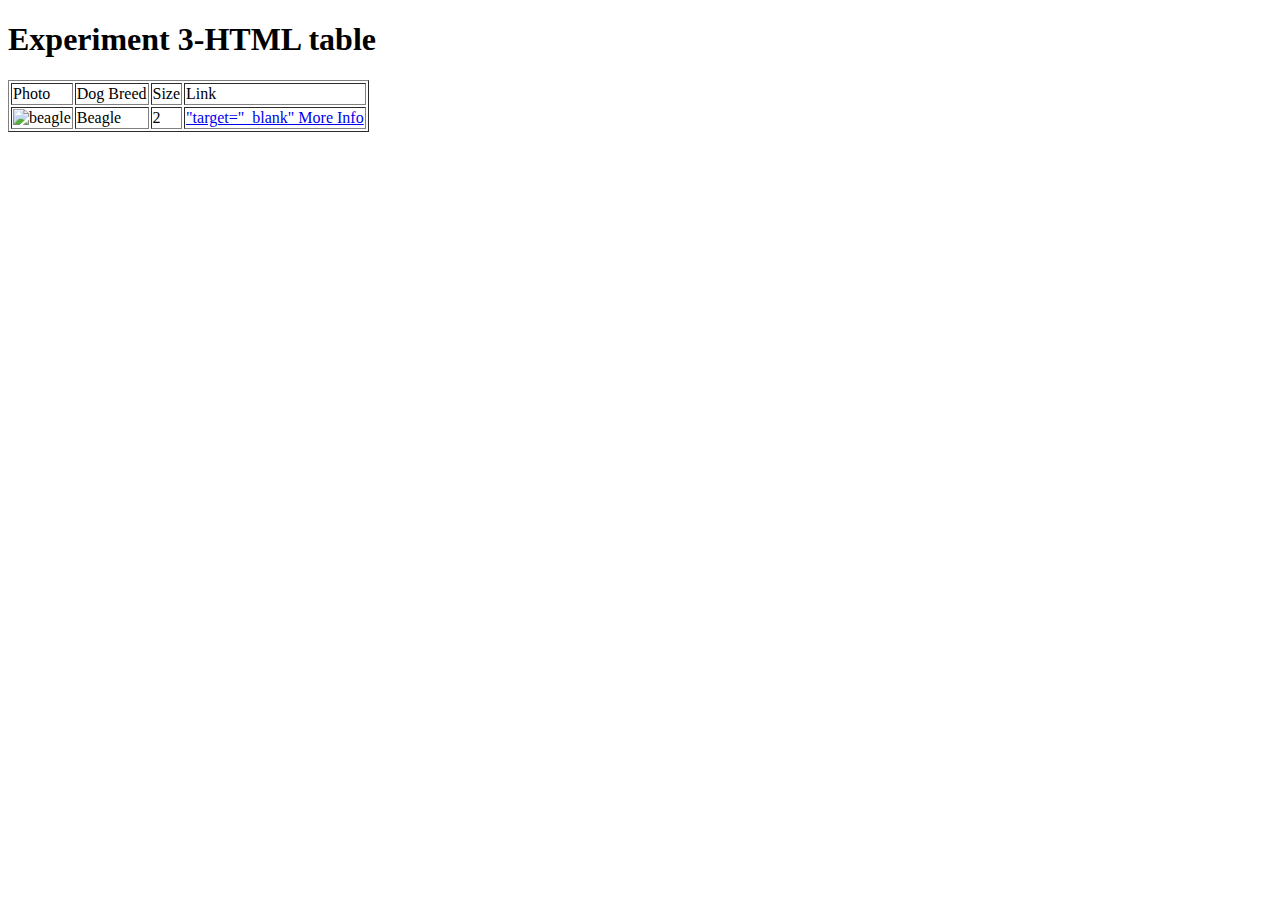
==== lesson3.2.html @ 60bb8d51 "Update lesson3.2.html" ====
<!DOCTYPE html>
<html lang="en">
<head>
    <meta charset="UTF-8">
    <meta name="viewport" content="width=device-width, initial-scale=1.0">
    <title>Experiment 3- HTML table </title>
</head>
<body>
    <h1>Experiment 3-HTML table</h1>
    <table border = '1'>
        <thead>
            <tr>
                <td>Photo</td>
                <td>Dog Breed</td>
                <td>Size</td>
                <td>Link</td>
            </tr>
        </thead>
<tbody>
    <td><img src="https://www.pngall.com/wp-content/uploads/4/Beagle-Dog-Transparent.png" alt="beagle"></td>
    <td>Beagle</td>
    <td> 2 </td>
    <td><a href="https://en.wikipedia.org/wiki/Beagle">"target="_blank" More Info</a></td>
</tbody>

    </table>
    
</body>
</html>
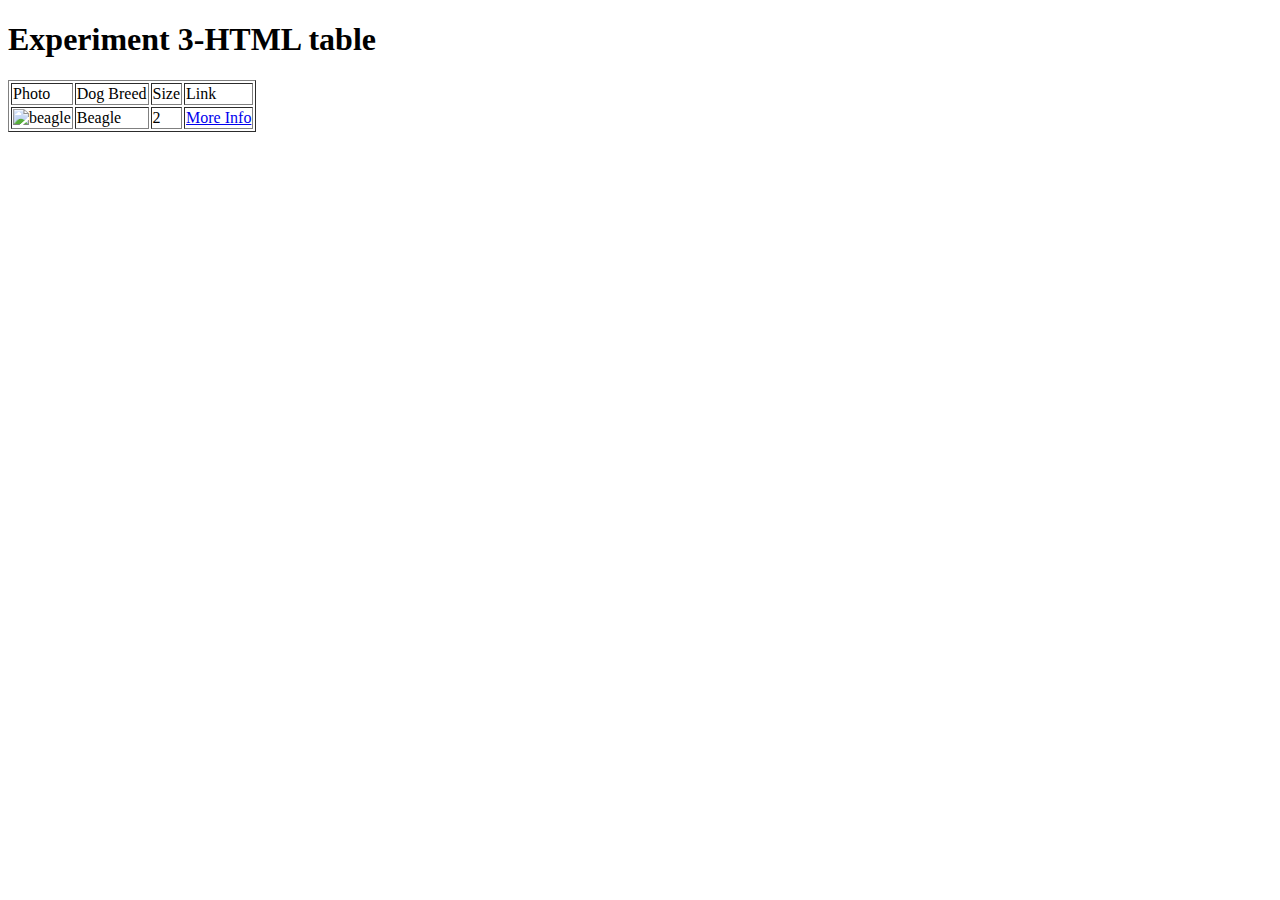
==== commit 9c5e395c: "Update lesson3.2.html" ====
--- a/lesson3.2.html
+++ b/lesson3.2.html
@@ -20,7 +20,7 @@
     <td><img src="https://www.pngall.com/wp-content/uploads/4/Beagle-Dog-Transparent.png" alt="beagle"></td>
     <td>Beagle</td>
     <td> 2 </td>
-    <td><a href="https://en.wikipedia.org/wiki/Beagle">"target="_blank" More Info</a></td>
+    <td><a href="https://en.wikipedia.org/wiki/Beagle"> More Info</a></td>
 </tbody>
 
     </table>
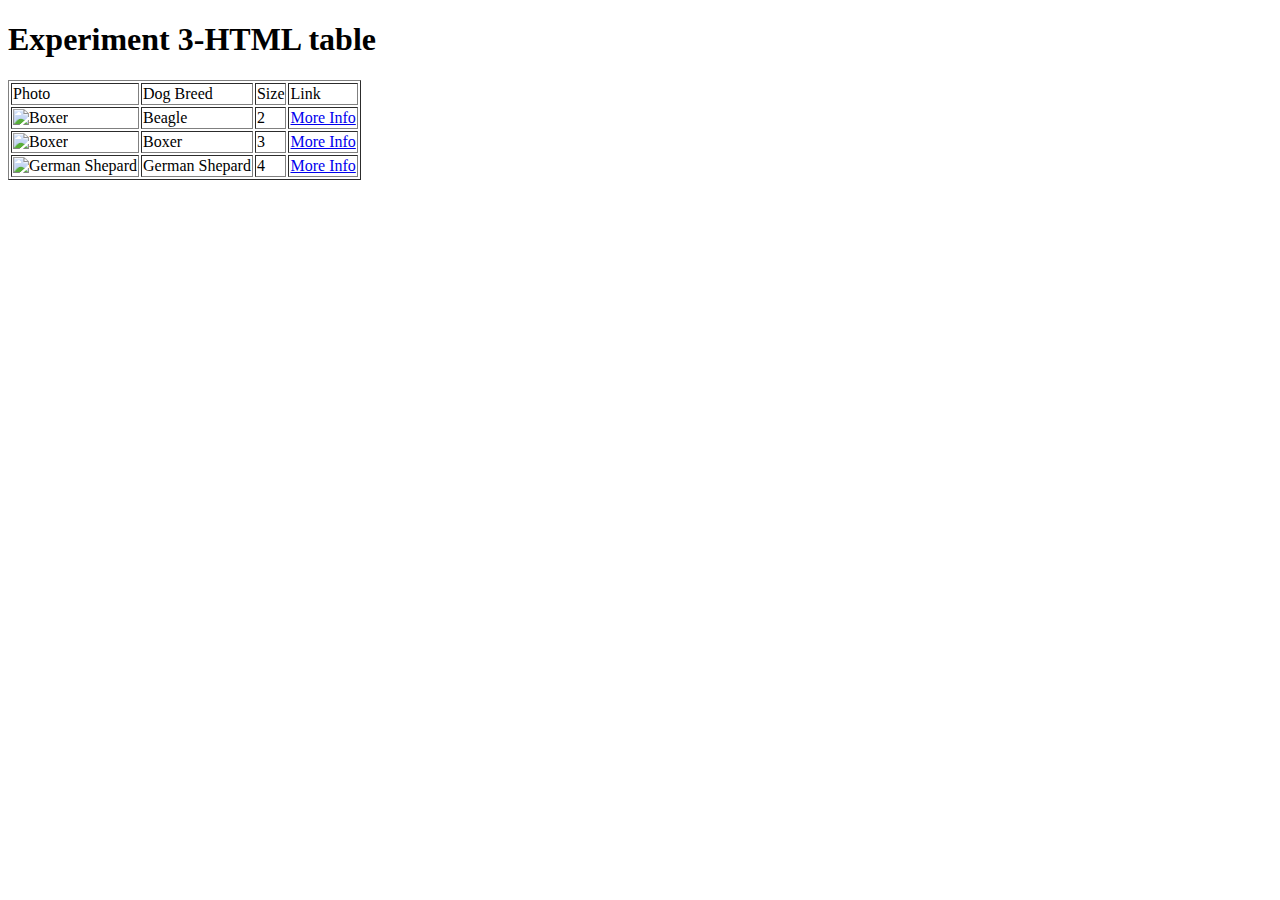
==== commit b7b27c9f: "Update lesson3.2.html" ====
--- a/lesson3.2.html
+++ b/lesson3.2.html
@@ -17,13 +17,32 @@
             </tr>
         </thead>
 <tbody>
-    <td><img src="https://www.pngall.com/wp-content/uploads/4/Beagle-Dog-Transparent.png" alt="beagle"></td>
+  <tr>
+    <td><img src="https://www.pngall.com/wp-content/uploads/4/Beagle-Dog-Transparent.png" alt="Boxer"></td>
     <td>Beagle</td>
     <td> 2 </td>
     <td><a href="https://en.wikipedia.org/wiki/Beagle"> More Info</a></td>
-</tbody>
+ </tr>
 
-    </table>
+ <tr>
+    <td><img src="https://purepng.com/public/uploads/large/purepng.com-boxer-dogdogpetbulldoganimal-981524649753e26e5.png" alt="Boxer"></td>
+    <td>Boxer</td>
+    <td> 3 </td>
+    <td><a href="https://en.wikipedia.org/wiki/Boxer_(dog_breed)"> More Info</a></td>
+ </tr>
+
+
+
+    <tr>
+    <td><img src="https://th.bing.com/th/id/OIP.CujyHbnhbdlZB-mevbPjgQHaLG?rs=1&pid=ImgDetMain" alt="German Shepard"></td>
+    <td>German Shepard</td>
+    <td> 4 </td>
+    <td><a href="https://simple.wikipedia.org/wiki/German_Shepherd"> More Info</a></td>
+     </tr>
+
+    </tbody>
+
+   </table>
     
-</body>
+  </body>
 </html>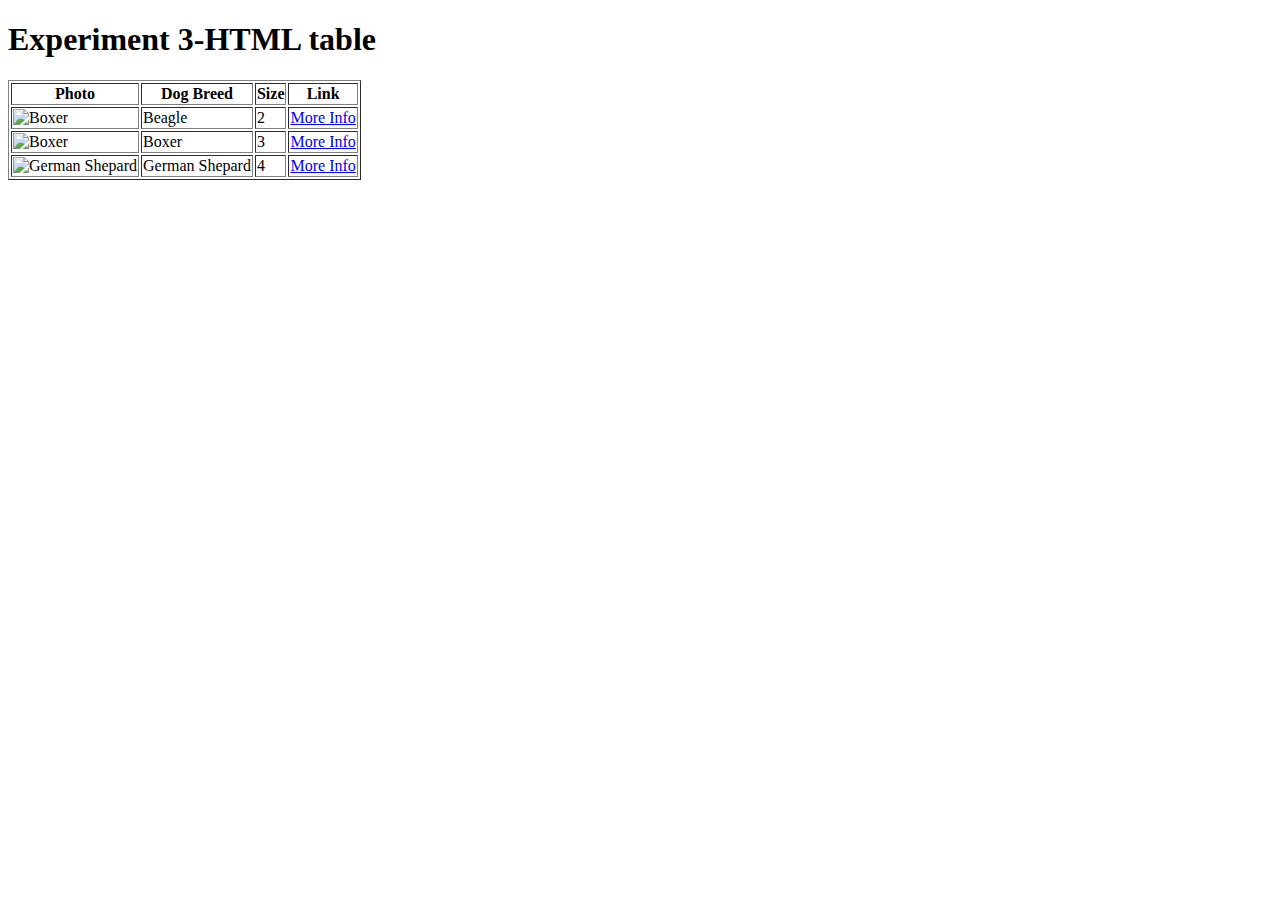
==== commit 45750d56: "Update lesson3.2.html" ====
--- a/lesson3.2.html
+++ b/lesson3.2.html
@@ -10,10 +10,10 @@
     <table border = '1'>
         <thead>
             <tr>
-                <td>Photo</td>
-                <td>Dog Breed</td>
-                <td>Size</td>
-                <td>Link</td>
+                <th>Photo</th>
+                <th>Dog Breed</th>
+                <th>Size</th>
+                <th>Link</th>
             </tr>
         </thead>
 <tbody>
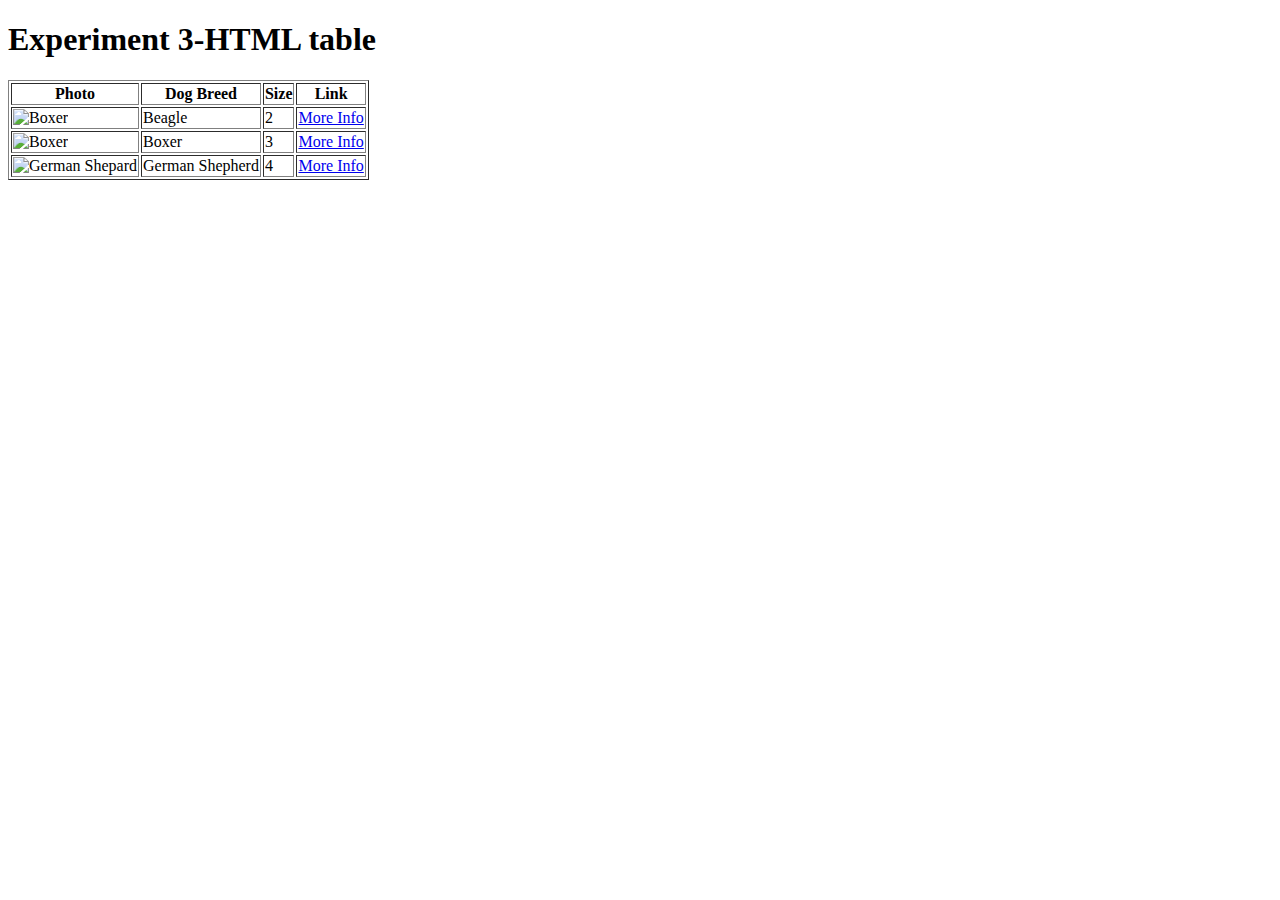
==== commit 20e7f3b6: "Update lesson3.2.html" ====
--- a/lesson3.2.html
+++ b/lesson3.2.html
@@ -35,7 +35,7 @@
 
     <tr>
     <td><img src="https://th.bing.com/th/id/OIP.CujyHbnhbdlZB-mevbPjgQHaLG?rs=1&pid=ImgDetMain" alt="German Shepard"></td>
-    <td>German Shepard</td>
+    <td>German Shepherd</td>
     <td> 4 </td>
     <td><a href="https://simple.wikipedia.org/wiki/German_Shepherd"> More Info</a></td>
      </tr>
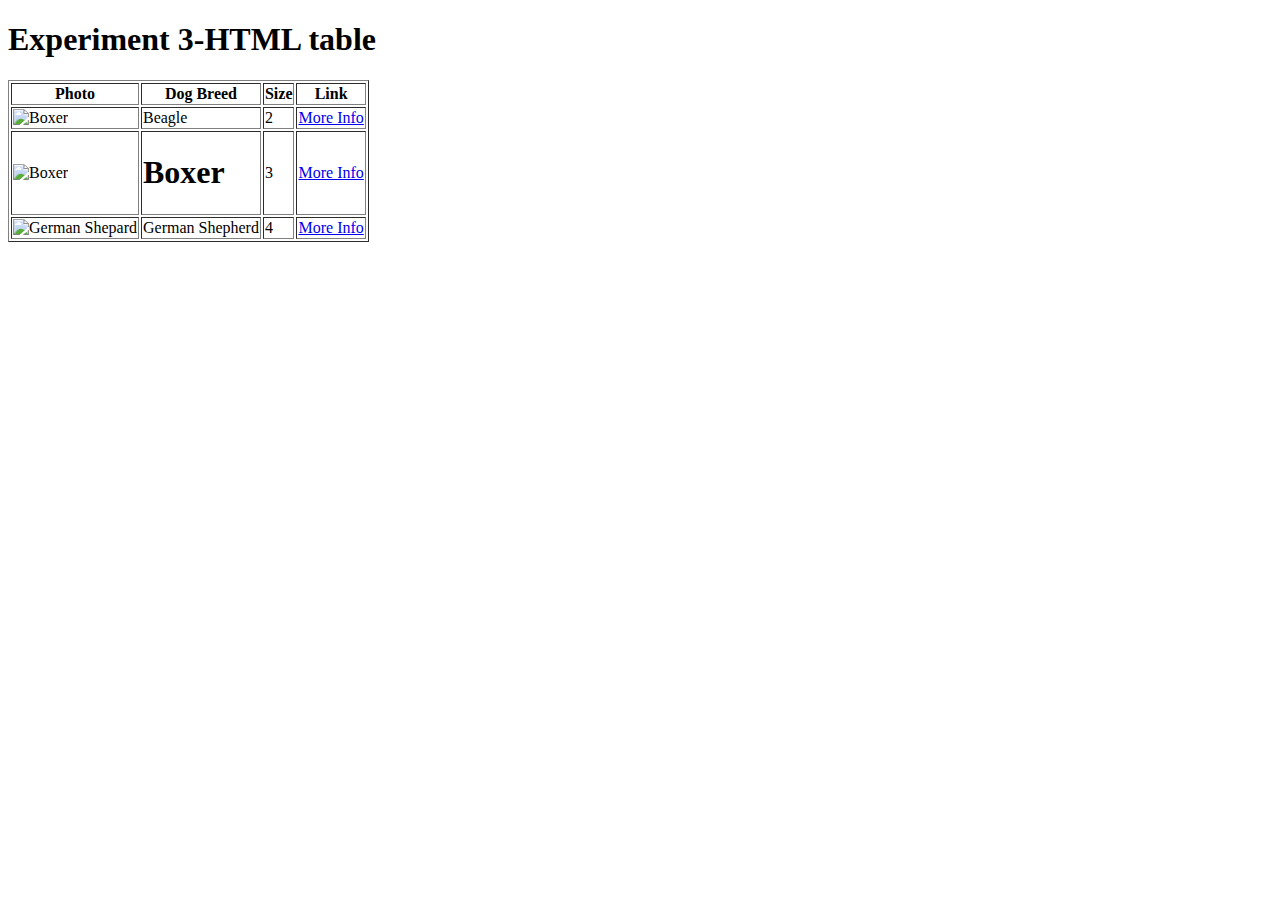
==== commit ec771e57: "Update lesson3.2.html" ====
--- a/lesson3.2.html
+++ b/lesson3.2.html
@@ -18,6 +18,7 @@
         </thead>
 <tbody>
   <tr>
+    <div class ="box"></div>
     <td><img src="https://www.pngall.com/wp-content/uploads/4/Beagle-Dog-Transparent.png" alt="Boxer"></td>
     <td>Beagle</td>
     <td> 2 </td>
@@ -25,8 +26,9 @@
  </tr>
 
  <tr>
+    <div class ="box"></div>
     <td><img src="https://purepng.com/public/uploads/large/purepng.com-boxer-dogdogpetbulldoganimal-981524649753e26e5.png" alt="Boxer"></td>
-    <td>Boxer</td>
+    <td><h1>Boxer</h1></td>
     <td> 3 </td>
     <td><a href="https://en.wikipedia.org/wiki/Boxer_(dog_breed)"> More Info</a></td>
  </tr>
@@ -34,6 +36,7 @@
 
 
     <tr>
+     <div class ="box"></div>
     <td><img src="https://th.bing.com/th/id/OIP.CujyHbnhbdlZB-mevbPjgQHaLG?rs=1&pid=ImgDetMain" alt="German Shepard"></td>
     <td>German Shepherd</td>
     <td> 4 </td>
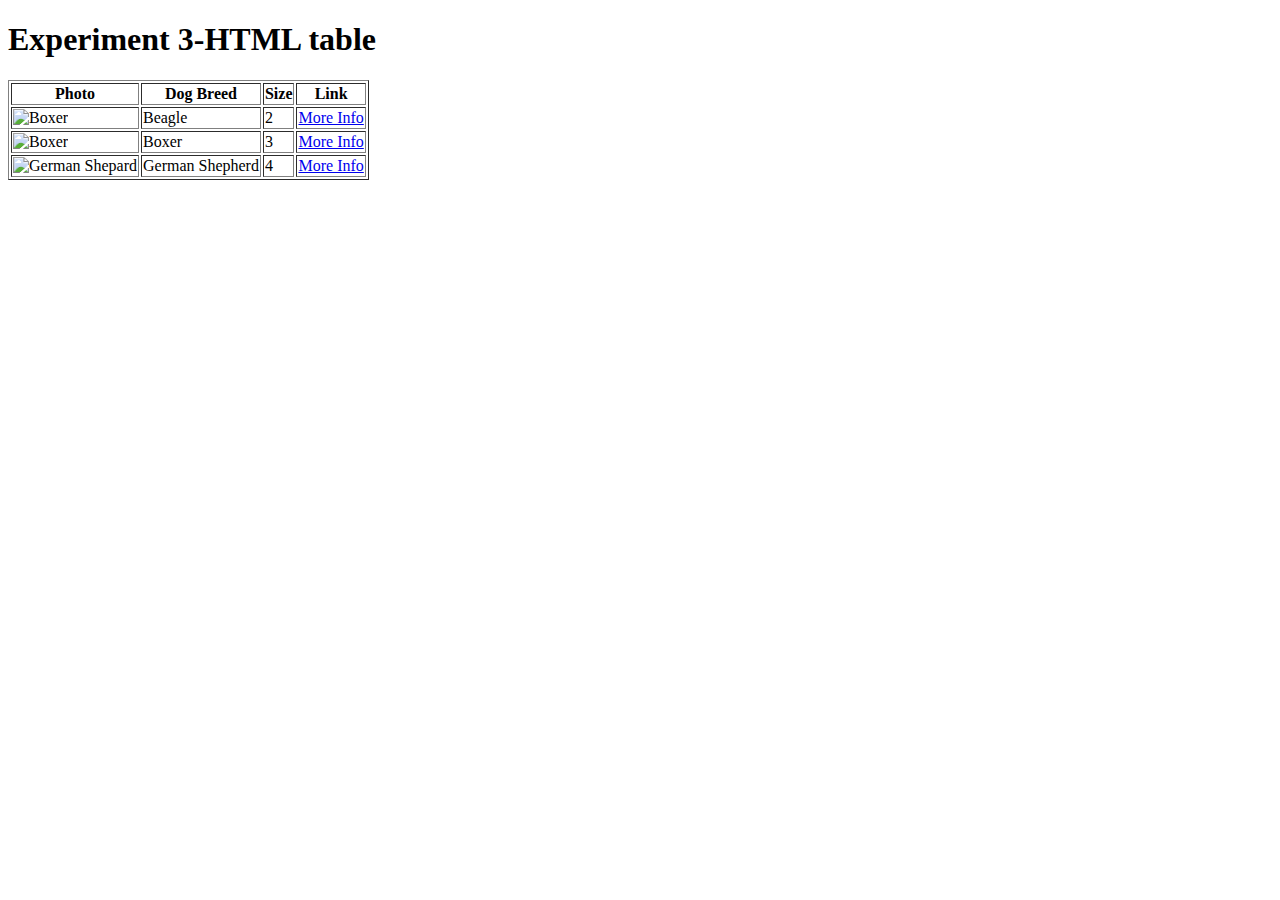
==== commit b13573cb: "Update lesson3.2.html" ====
--- a/lesson3.2.html
+++ b/lesson3.2.html
@@ -28,7 +28,7 @@
  <tr>
     <div class ="box"></div>
     <td><img src="https://purepng.com/public/uploads/large/purepng.com-boxer-dogdogpetbulldoganimal-981524649753e26e5.png" alt="Boxer"></td>
-    <td><h1>Boxer</h1></td>
+    <td>Boxer</td>
     <td> 3 </td>
     <td><a href="https://en.wikipedia.org/wiki/Boxer_(dog_breed)"> More Info</a></td>
  </tr>
